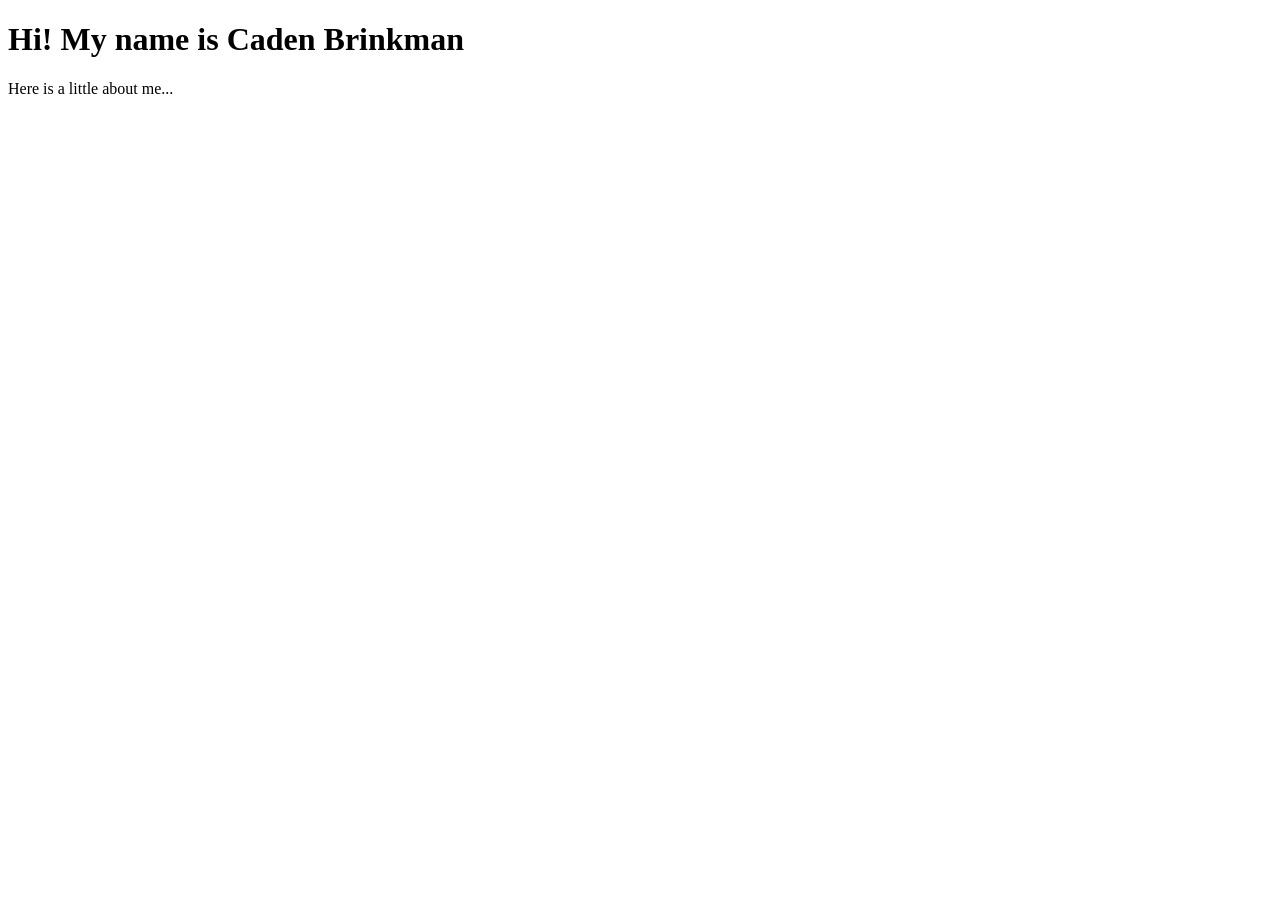
==== pages/about_me.html @ 06fcc358 "added all wanted pagesand created general links to them all" ====
<!DOCTYPE html>
<html>
    <head>
        <title>About Caden Brinkman</title>
    </head>
    <body>
            <!-- Title bar -->
            <!-- Introduction -->
            <!-- Profile -->

        <h1>Hi! My name is Caden Brinkman</h1>
        <p>Here is a little about me...</p>

    </body>
</html>
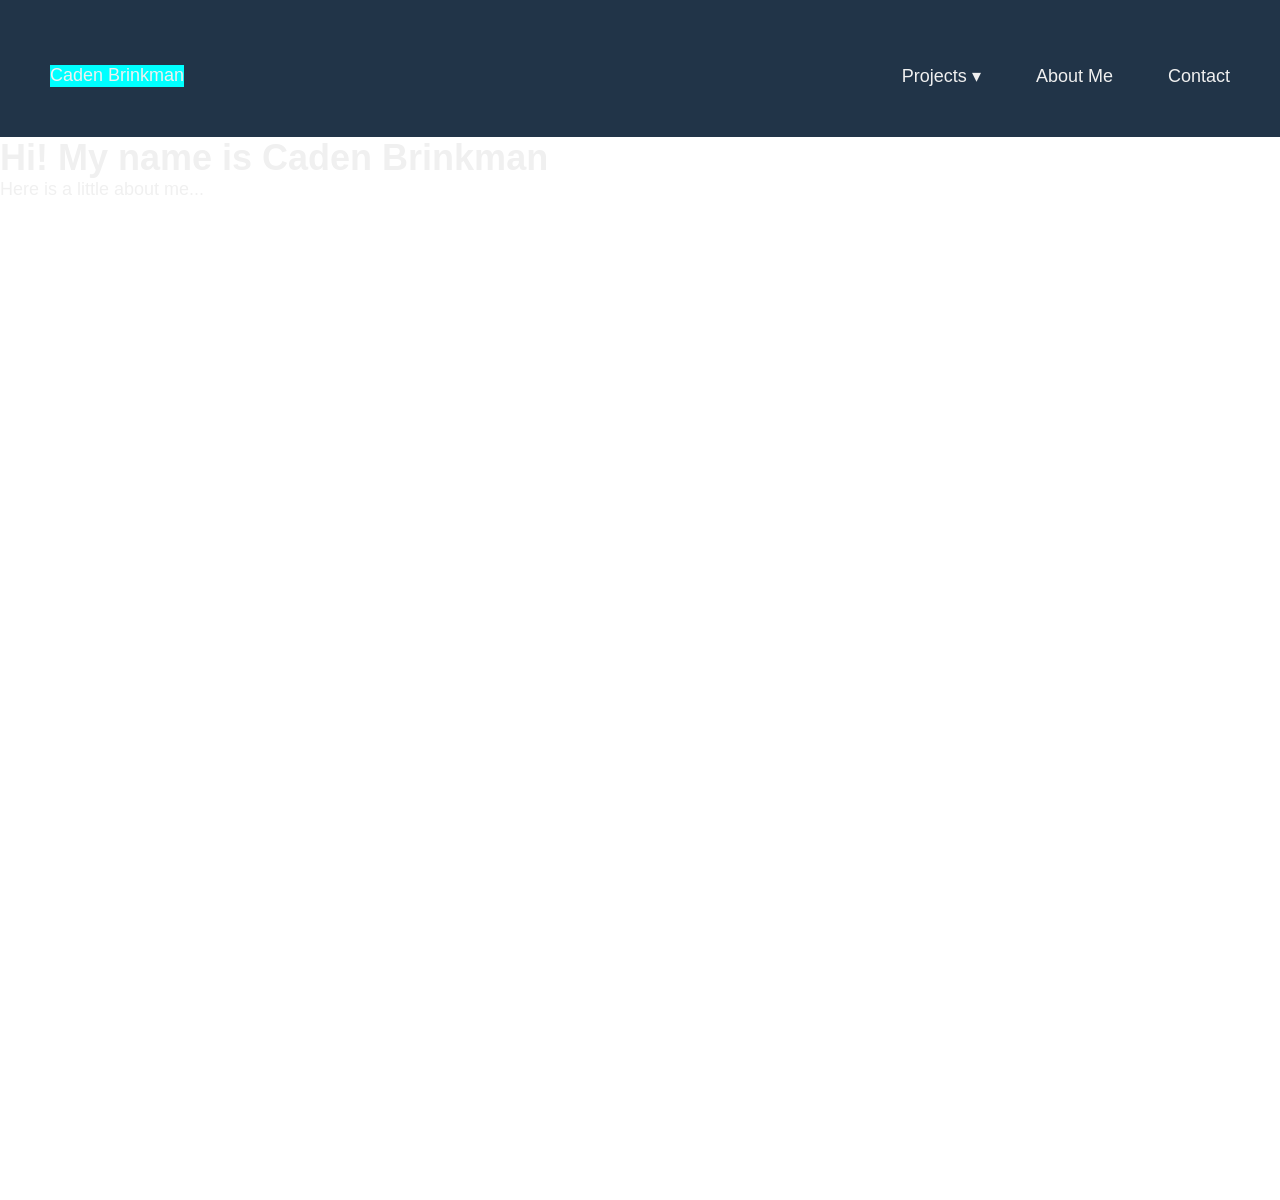
==== commit 69074dd0: "made header links work" ====
--- a/pages/about_me.html
+++ b/pages/about_me.html
@@ -1,12 +1,34 @@
 <!DOCTYPE html>
 <html>
     <head>
+        <meta charset="UTF-8"/>
         <title>About Caden Brinkman</title>
+        <link href="styles.css" rel="stylesheet"/>
     </head>
     <body>
-            <!-- Title bar -->
-            <!-- Introduction -->
-            <!-- Profile -->
+
+        <!-- Header: provides links to other parts of the web application -->
+        <div class="header">
+            <div class="logo"><p><a href="../index.html">Caden Brinkman</a></p></div>
+            <ul class="menu">
+                <li class="dropdown">
+                    <span>Projects ▾</span>
+                    <ul class="project-menu">
+                        <li><a href="project_info.html">Software</a></li>
+                        <li><a href="project_info.html">Hardware</a></li>
+                    </ul>
+                </li>
+                <li><a href="about_me.html">About Me</a></li>
+                <li><a href="contact_me.html">Contact</a></li>
+            </ul>
+        </div>
+
+        <!-- Div to account for header height -->
+        <div class="header-spacing"></div>
+
+        <!-- Introduction -->
+        <!-- Profile -->
+
 
         <h1>Hi! My name is Caden Brinkman</h1>
         <p>Here is a little about me...</p>
--- a/pages/styles.css
+++ b/pages/styles.css
@@ -0,0 +1,109 @@
+* {
+	margin: 0;
+	padding: 0;
+	box-sizing: border-box;
+}
+
+body {
+    height: 1200px;
+    font-size: 18px;
+    font-family: sans-serif;
+    color: #f0f0f0;
+}
+
+div {
+    background-color: aqua;
+}
+
+a:link,
+a:visited {
+  color: #f0f0f0;
+  text-decoration: none;
+}
+a:hover {
+  text-decoration: underline;
+}
+
+.header {
+  position: fixed;
+  display: flex;
+  justify-content: space-between;
+  
+  width: 100%;
+  padding: 50px;
+  background: #213448;
+}
+
+.header-spacing {
+    height: 137px;
+}
+
+.logo {
+    margin-top: 15px;
+}
+
+.menu {
+  margin-top: 15px;
+}
+
+.menu > li {
+  display: inline;
+  margin-right: 50px;
+}
+
+.menu > li:last-of-type {
+  margin-right: 0;
+}
+
+.project-menu {
+    display: none;
+}
+
+.dropdown:hover .project-menu {
+  display: flex;
+  flex-direction: column;
+  background: #748DAE;
+  border-radius: 5px;
+  padding-top: 60px;
+
+  position: absolute;      /* Add these */
+  top: -25px;
+  left: -30px;
+  z-index: 1;
+}
+
+.project-menu li {
+  list-style: none;
+  border-bottom: 1px solid #FFF;
+
+  padding: 0 40px 10px 20px;
+  margin: 10px;
+}
+
+.project-menu li:last-of-type {
+  border-bottom: none;
+}
+
+.dropdown {
+  position: relative;
+}
+
+.dropdown > span {
+  position: relative;
+  z-index: 2;
+  cursor: pointer;
+}
+
+/*Pallet for the website darkest to lightest
+    - 9ECAD6
+    - 748DAE
+    - F5CBCB
+    - FFEAEA
+
+    its a blue to light pinkish vibe
+    Or
+    - 213448
+    - 547792
+    - 94B4C1
+    - ECEFCA
+*/
